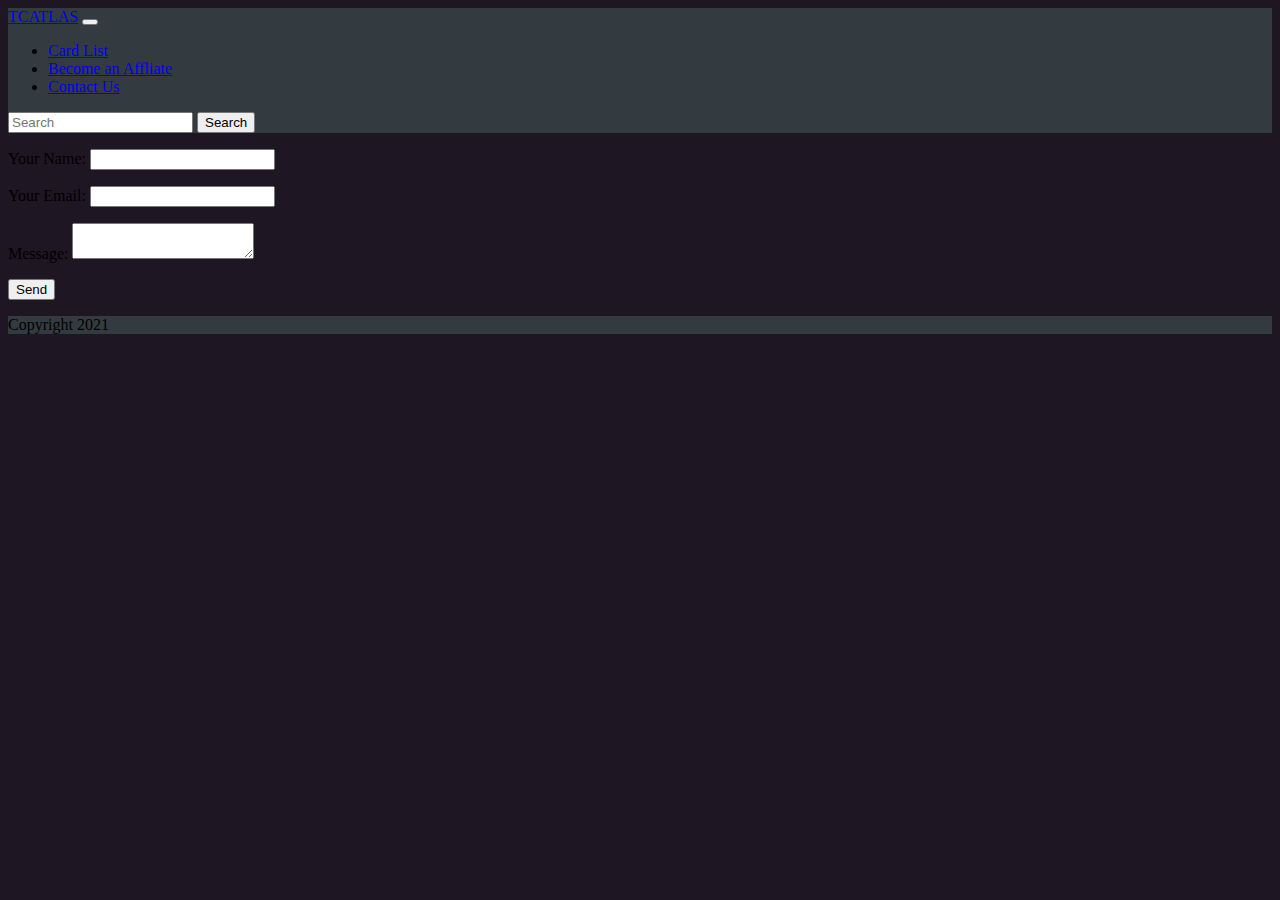
==== contactUs.html @ 82cfc350 "form" ====
<!DOCTYPE html>
<html lang="en">

<head>
  <link href="https://cdn.jsdelivr.net/npm/bootstrap@5.0.0-beta3/dist/css/bootstrap.min.css" rel="stylesheet"
    integrity="sha384-eOJMYsd53ii+scO/bJGFsiCZc+5NDVN2yr8+0RDqr0Ql0h+rP48ckxlpbzKgwra6" crossorigin="anonymous">
  <link rel="stylesheet" href="/styles.css">
  <link rel="stylesheet" href="https://use.fontawesome.com/releases/v5.15.3/css/all.css"
    integrity="sha384-SZXxX4whJ79/gErwcOYf+zWLeJdY/qpuqC4cAa9rOGUstPomtqpuNWT9wdPEn2fk" crossorigin="anonymous">
  <meta charset="UTF-8">
  <meta http-equiv="X-UA-Compatible" content="IE=edge">
  <meta name="viewport" content="width=device-width, initial-scale=1.0">
  <title>TCATLAS</title>
</head>

<body class="text-light">
  <!-- NAV -->
  <nav class="navbar navbar-expand-lg navbar-dark" style="background-color: #343B40;">
    <div class="container-fluid">
      <a class="navbar-brand" href="/index.html">TCATLAS</a>
      <button class="navbar-toggler" type="button" data-bs-toggle="collapse" data-bs-target="#navbarSupportedContent"
        aria-controls="navbarSupportedContent" aria-expanded="false" aria-label="Toggle navigation">
        <span class="navbar-toggler-icon"></span>
      </button>
      <div class="collapse navbar-collapse" id="navbarSupportedContent">
        <ul class="navbar-nav me-auto mb-2 mb-lg-0">
          <li class="nav-item">
            <a class="nav-link" aria-current="page" href="#">Card List</a>
          </li>
          <li class="nav-item">
            <a class="nav-link" href="#">Become an Affliate</a>
          </li>
          <li class="nav-item">
            <a class="nav-link active" aria-current="page" href="/contactUs.html">Contact Us</a>
          </li>
        </ul>
        <form class="d-flex">
          <input class="form-control me-2" type="search" placeholder="Search" aria-label="Search">
          <button class="btn btn-outline-info" type="submit">Search</button>
        </form>
      </div>
    </div>
  </nav>

  <!-- MAIN -->
<section class="container">
  <form name="contact" method="POST" data-netlify="true" class="mt-5">
    <p>
      <label>Your Name: <input type="text" name="name" /></label>
    </p>
    <p>
      <label>Your Email: <input type="email" name="email" /></label>
    </p>
    <p>
      <label>Message: <textarea name="message"></textarea></label>
    </p>
    <p>
      <button type="submit">Send</button>
    </p>
  </form>
</section>


  <!-- FOOTER -->
  <nav class="navbar navbar-light fixed-bottom " style="background-color: #343B40;">
    <div class="container-fluid">
      <div class="text-light mx-auto">
        <i class="far fa-copyright text-light"></i> Copyright 2021
      </div>

      <a class="navbar-brand"></a>
    </div>
  </nav>
  <!-- SCRIPTS -->
  <script src="https://cdn.jsdelivr.net/npm/bootstrap@5.0.0-beta3/dist/js/bootstrap.bundle.min.js"
    integrity="sha384-JEW9xMcG8R+pH31jmWH6WWP0WintQrMb4s7ZOdauHnUtxwoG2vI5DkLtS3qm9Ekf"
    crossorigin="anonymous"></script>
</body>

</html>
---- styles.css ----
body {
  background-color: #1F1623;
}
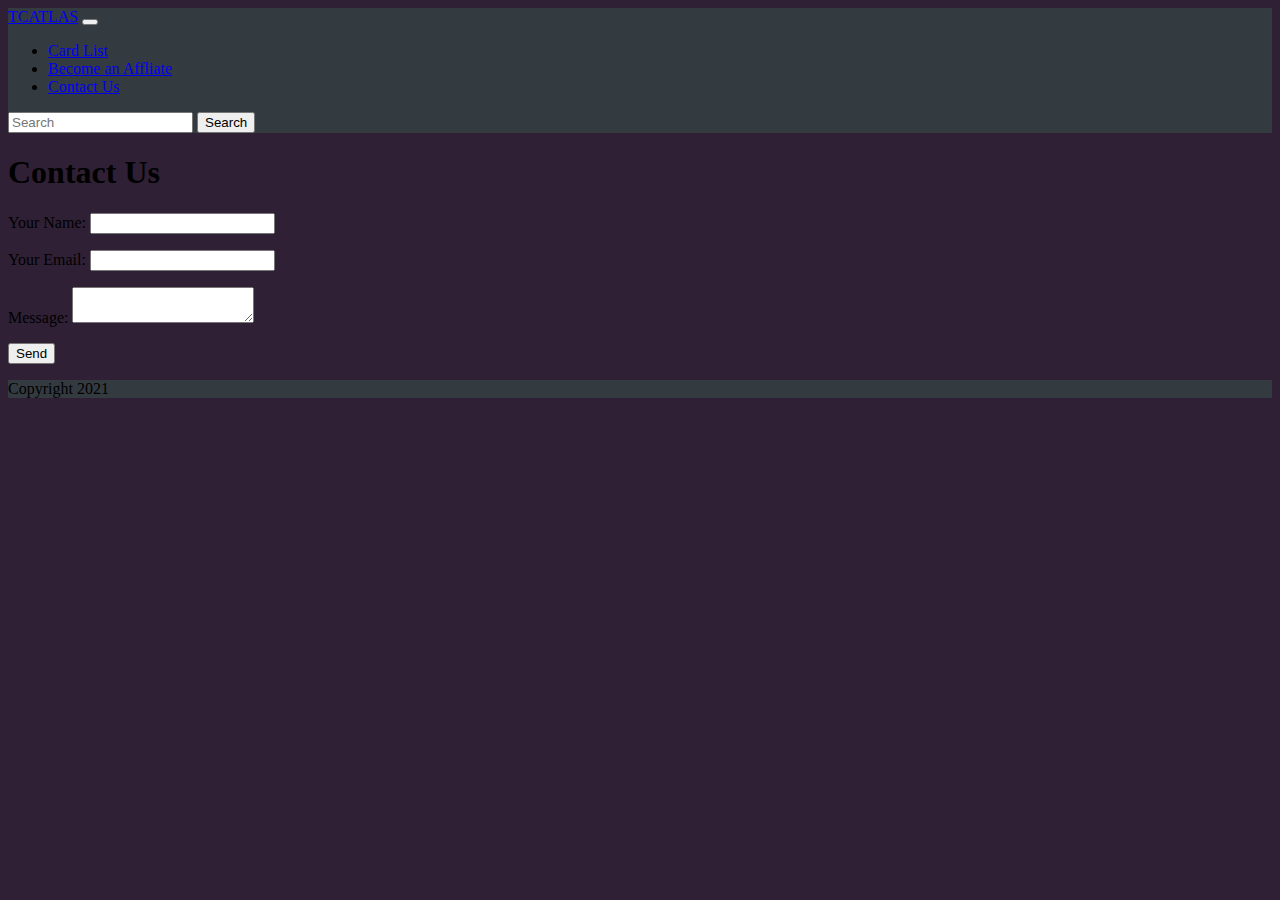
==== commit 74d54843: "center" ====
--- a/contactUs.html
+++ b/contactUs.html
@@ -25,10 +25,10 @@
       <div class="collapse navbar-collapse" id="navbarSupportedContent">
         <ul class="navbar-nav me-auto mb-2 mb-lg-0">
           <li class="nav-item">
-            <a class="nav-link" aria-current="page" href="#">Card List</a>
+            <a class="nav-link disabled" aria-current="page" href="#">Card List</a>
           </li>
           <li class="nav-item">
-            <a class="nav-link" href="#">Become an Affliate</a>
+            <a class="nav-link disabled" href="#">Become an Affliate</a>
           </li>
           <li class="nav-item">
             <a class="nav-link active" aria-current="page" href="/contactUs.html">Contact Us</a>
@@ -43,8 +43,9 @@
   </nav>
 
   <!-- MAIN -->
-<section class="container">
-  <form name="contact" method="POST" data-netlify="true" class="mt-5">
+  <section class="container text-light">
+  <h1 class="display-1 text-center my-2">Contact Us</h1>
+  <form name="contact" method="POST" data-netlify="true" class="mt-5 text-center">
     <p>
       <label>Your Name: <input type="text" name="name" /></label>
     </p>
--- a/styles.css
+++ b/styles.css
@@ -1,3 +1,3 @@
 body {
-  background-color: #1F1623;
+  background-color: #2F2035;
 }